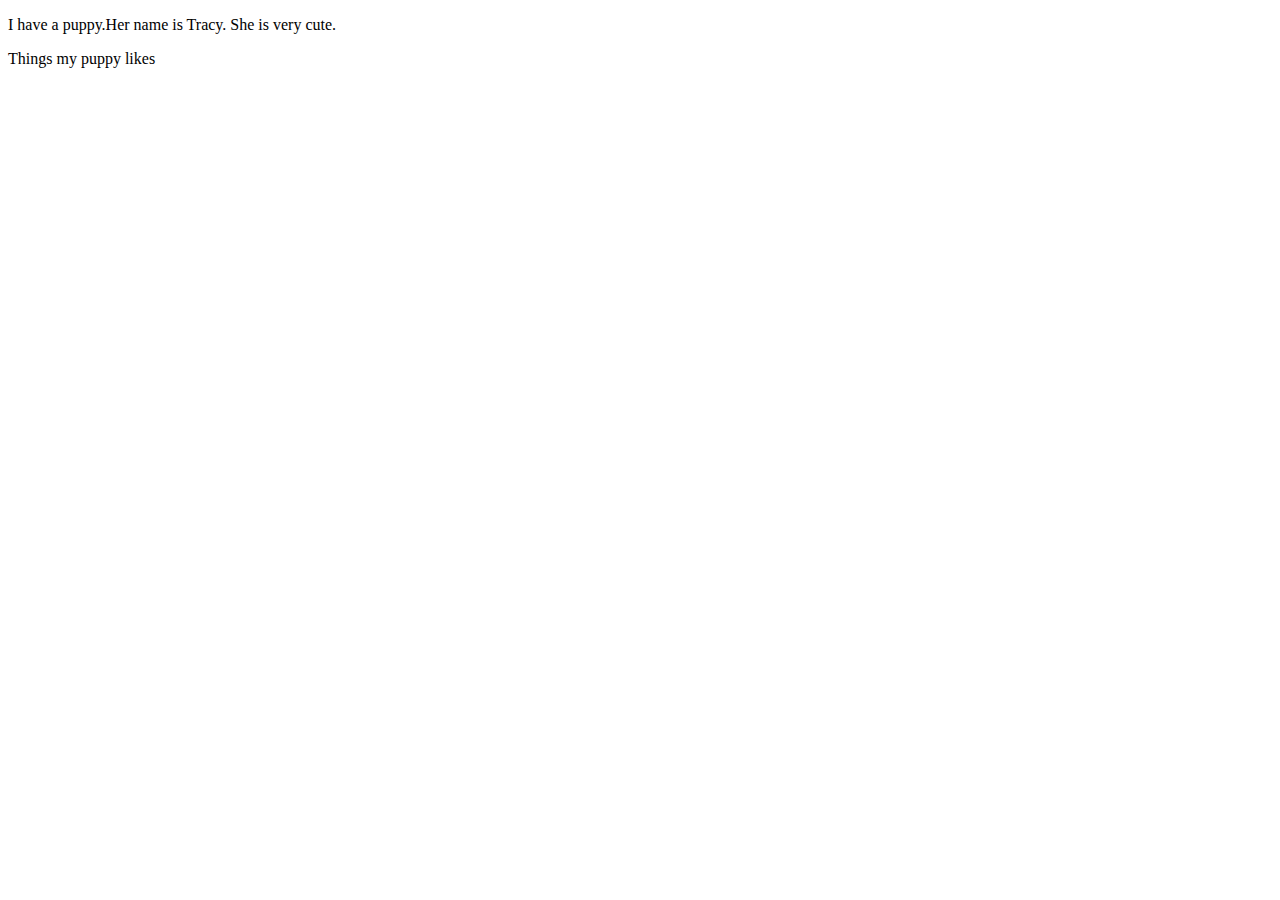
==== home.html @ a6417f9c "add paragraph" ====
<!DOCTYPE html>
<html>
    <head>
        <title>My dog</title>
    </head>
    <body>
        <p>I have a puppy.Her name is Tracy. She is very cute.</p>
        <p>Things my puppy likes</p>
        
    </body>
</html>
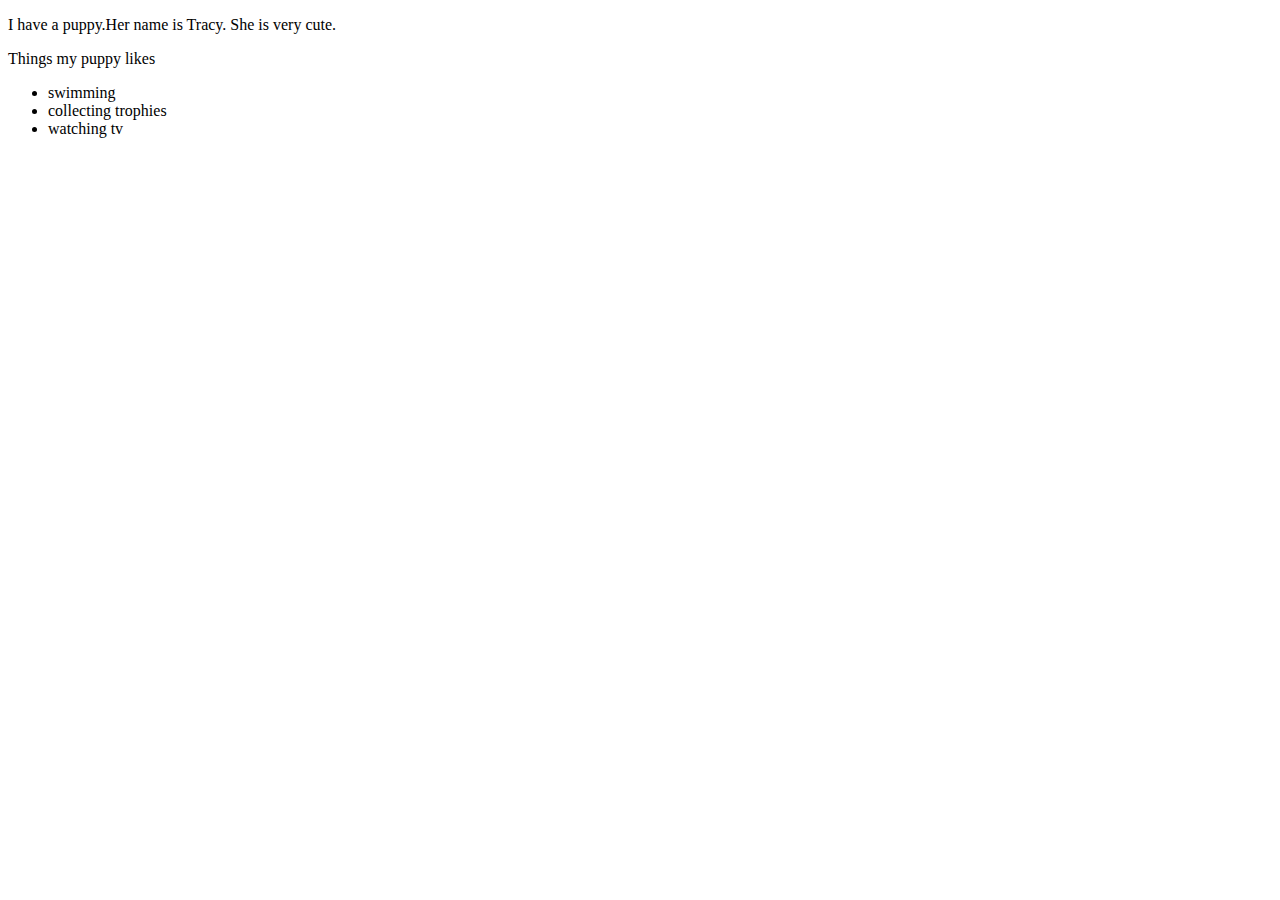
==== commit 0e48c64f: "add list elements" ====
--- a/home.html
+++ b/home.html
@@ -6,6 +6,10 @@
     <body>
         <p>I have a puppy.Her name is Tracy. She is very cute.</p>
         <p>Things my puppy likes</p>
-        
+        <ul>
+            <li>swimming</li>
+            <li>collecting trophies</li>
+            <li>watching tv</li>
+        </ul>
     </body>
 </html>